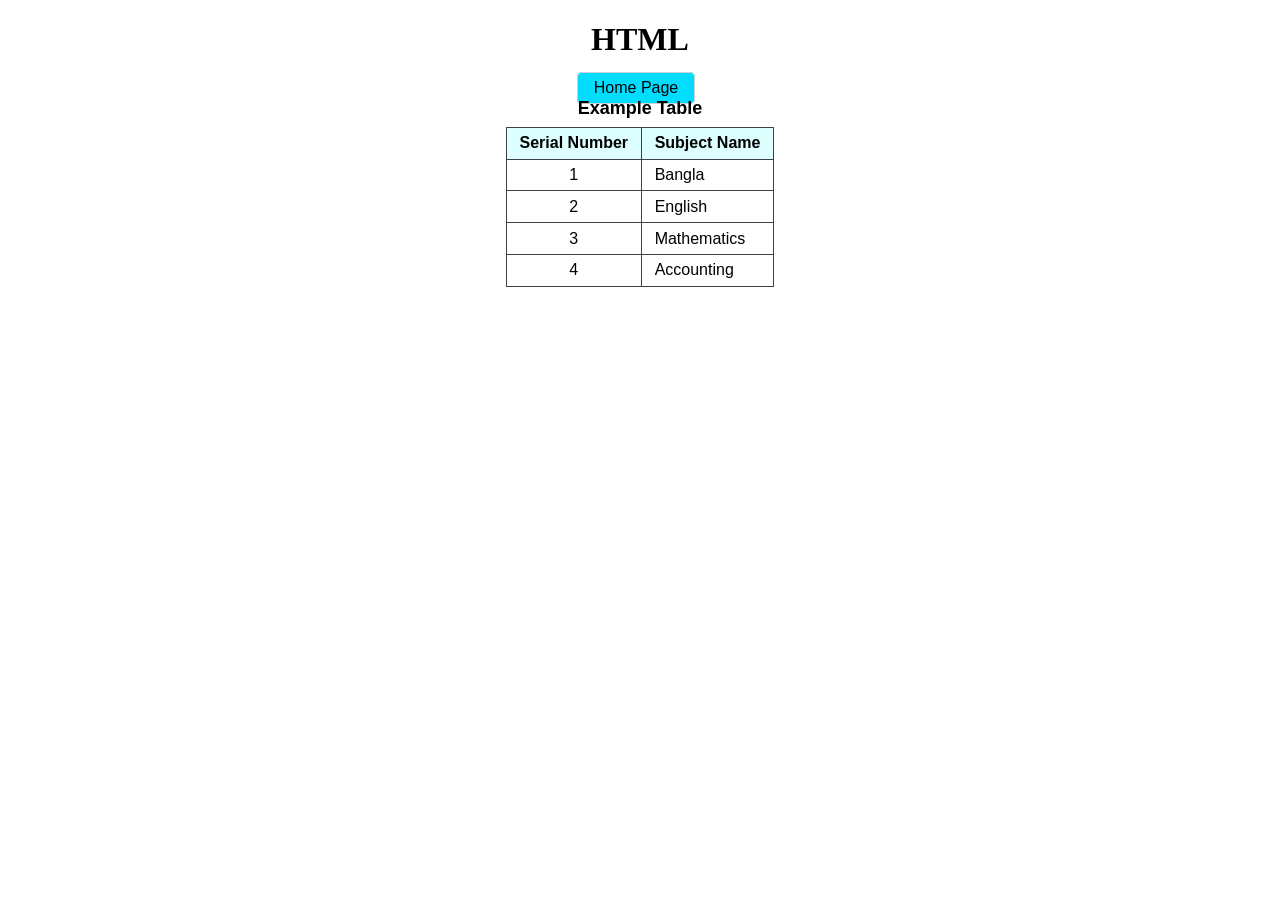
==== practice.html @ 4cb5df28 "modified" ====
<!doctype html>
<html lang="en">
  <head>
    <meta charset="UTF-8" />
    <meta name="viewport" content="width=device-width, initial-scale=1.0" />
    <link
      rel="stylesheet"
      href="http://w3aftab.github.io/default-html-styling/basic.min.css"
    />

    <title>Me</title>
  </head>
  <body>
    <center>
      <h1>HTML</h1>
      <section>
        <a type="button" href="/">Home Page</a>
      </section>
      <table border="1">
        <caption>
          Example Table
        </caption>
        <tr>
          <th>Serial Number</th>
          <th>Subject Name</th>
        </tr>
        <tr>
          <td align="center">1</td>
          <td>Bangla</td>
        </tr>
        <tr>
          <td align="center">2</td>
          <td>English</td>
        </tr>
        <tr>
          <td align="center">3</td>
          <td>Mathematics</td>
        </tr>
        <tr>
          <td align="center">4</td>
          <td>Accounting</td>
        </tr>
      </table>
    </center>
  </body>
</html>
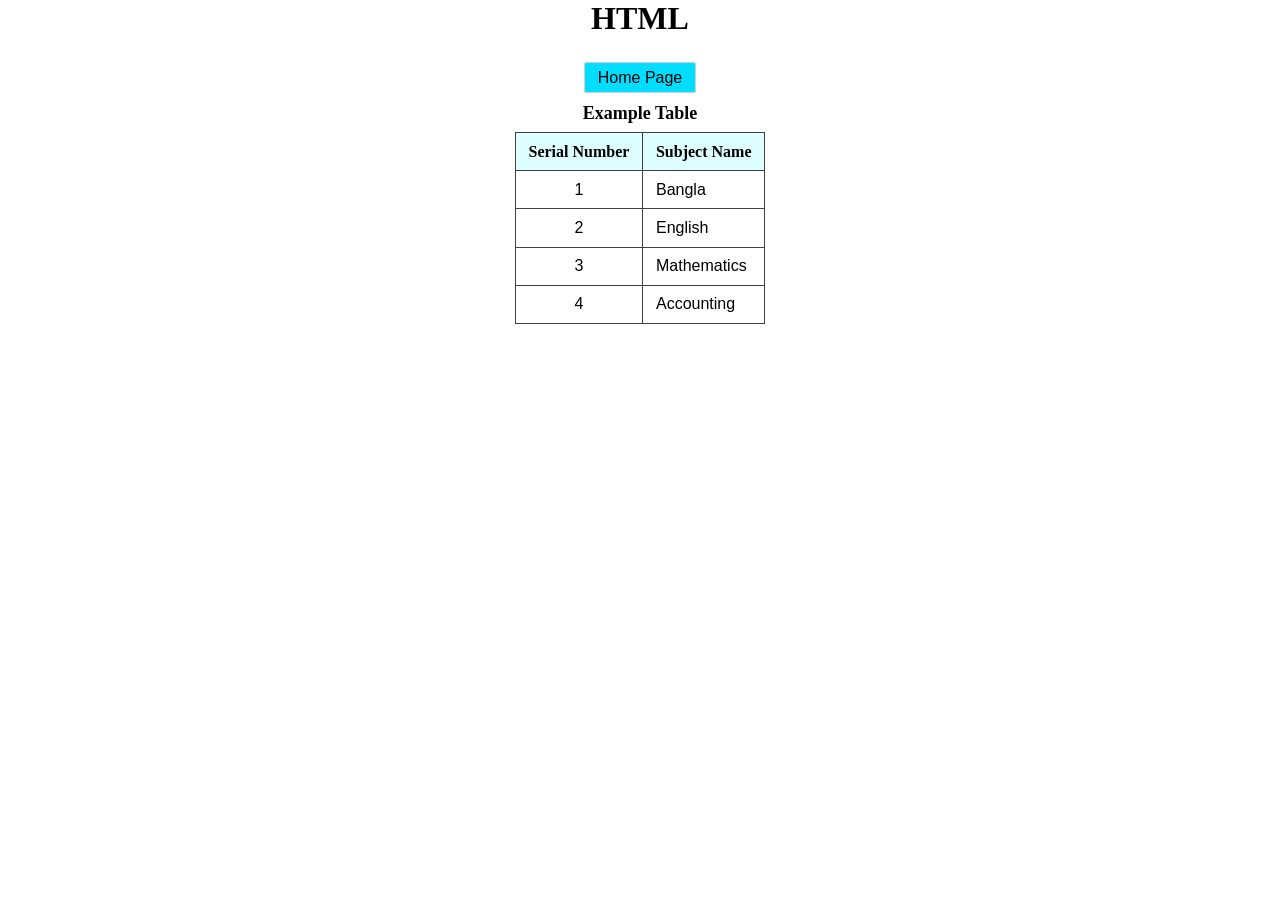
==== commit f75a883b: "modified" ====
--- a/practice.html
+++ b/practice.html
@@ -13,9 +13,9 @@
   <body>
     <center>
       <h1>HTML</h1>
-      <section>
+      <p>
         <a type="button" href="/">Home Page</a>
-      </section>
+      </p>
       <table border="1">
         <caption>
           Example Table
